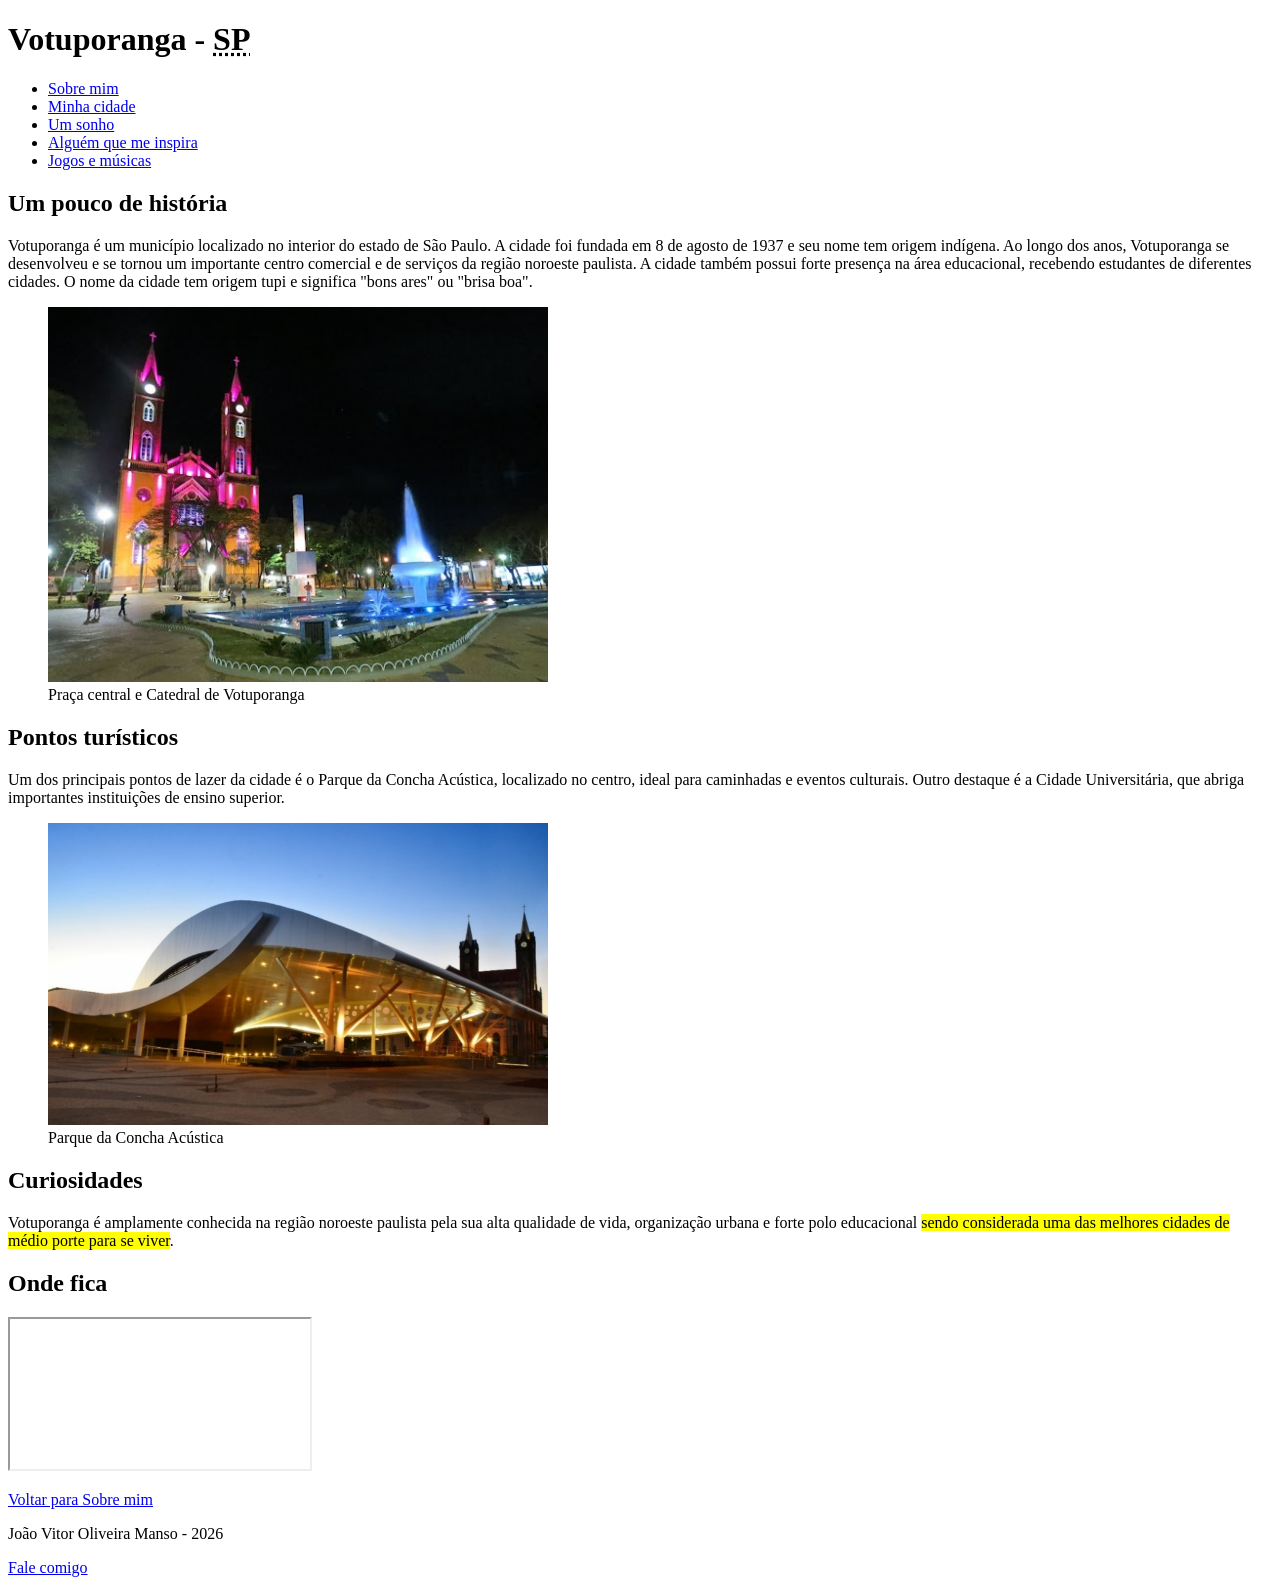
==== cidade.html @ 3df2fdf1 "commit da atividade funcionando" ====
<!DOCTYPE html>
<html lang="pt-br">
<head>
  <meta charset="UTF-8">
  <title>Votuporanga - Minha cidade</title>
</head>
<body>

  <header>
    <h1>Votuporanga - <abbr title="São Paulo">SP</abbr></h1>
  </header>

  <nav>
    <ul>
      <li><a href="index.html">Sobre mim</a></li>
      <li><a href="cidade.html">Minha cidade</a></li>
      <li><a href="sonho.html">Um sonho</a></li>
      <li><a href="inspiracao.html">Alguém que me inspira</a></li>
      <li><a href="tematica.html">Jogos e músicas</a></li>
    </ul>
  </nav>

  <main>
    <article>
      <h2>Um pouco de história</h2>
      <p>
        Votuporanga é um município localizado no interior do estado de São Paulo.
         A cidade foi fundada em 8 de agosto de 1937 e seu nome tem origem indígena.
          Ao longo dos anos, Votuporanga se desenvolveu e se tornou um importante centro comercial e de serviços da região noroeste paulista.
           A cidade também possui forte presença na área educacional, recebendo estudantes de diferentes cidades.
            O nome da cidade tem origem tupi e significa "bons ares" ou "brisa boa".
      </p>
      <figure>
        <img src="images/cidade-1.jpg" width="500" alt="Vista da praça central da cidade de Votuporanga">
        <figcaption>Praça central e Catedral de Votuporanga</figcaption>
      </figure>
    </article>

    <article>
      <h2>Pontos turísticos</h2>
      <p>
        Um dos principais pontos de lazer da cidade é o Parque da Concha Acústica, localizado no centro, ideal para caminhadas e eventos culturais.
         Outro destaque é a Cidade Universitária, que abriga importantes instituições de ensino superior.
      </p>
      <figure>
        <img src="images/cidade-2.jpg" width="500" alt="Parque da Concha Acústica">
        <figcaption>Parque da Concha Acústica</figcaption>
      </figure>
    </article>

    <article>
      <h2>Curiosidades</h2>
      <p>
        Votuporanga é amplamente conhecida na região noroeste paulista pela sua alta qualidade de vida, organização urbana e forte polo educacional <mark>sendo considerada uma das melhores cidades de médio porte para se viver</mark>.
      </p>
    </article>

    <section>
      <h2>Onde fica</h2>
      <iframe
        src="https://www.google.com/maps/embed?pb=!1m18!1m12!1m3!1d59858.91184000356!2d-50.00392!3d-20.42173!2m3!1f0!2f0!3f0!3m2!1i1024!2i768!4f13.1!3m3!1m2!1s0x94bdc18f5d0f62e1%3A0xa606dcf3ee3d31b8!2sVotuporanga%2C%20SP!5e0!3m2!1spt-BR!2sbr!4v1710000000000"
        title="Mapa de Votuporanga">
      </iframe>
    </section>

    <p><a href="index.html">Voltar para Sobre mim</a></p>
  </main>

  <footer>
    <p>João Vitor Oliveira Manso - 2026</p>
    <p><a href="https://www.instagram.com/joaov_olm/">Fale comigo</a></p>
  </footer>

</body>
</html>
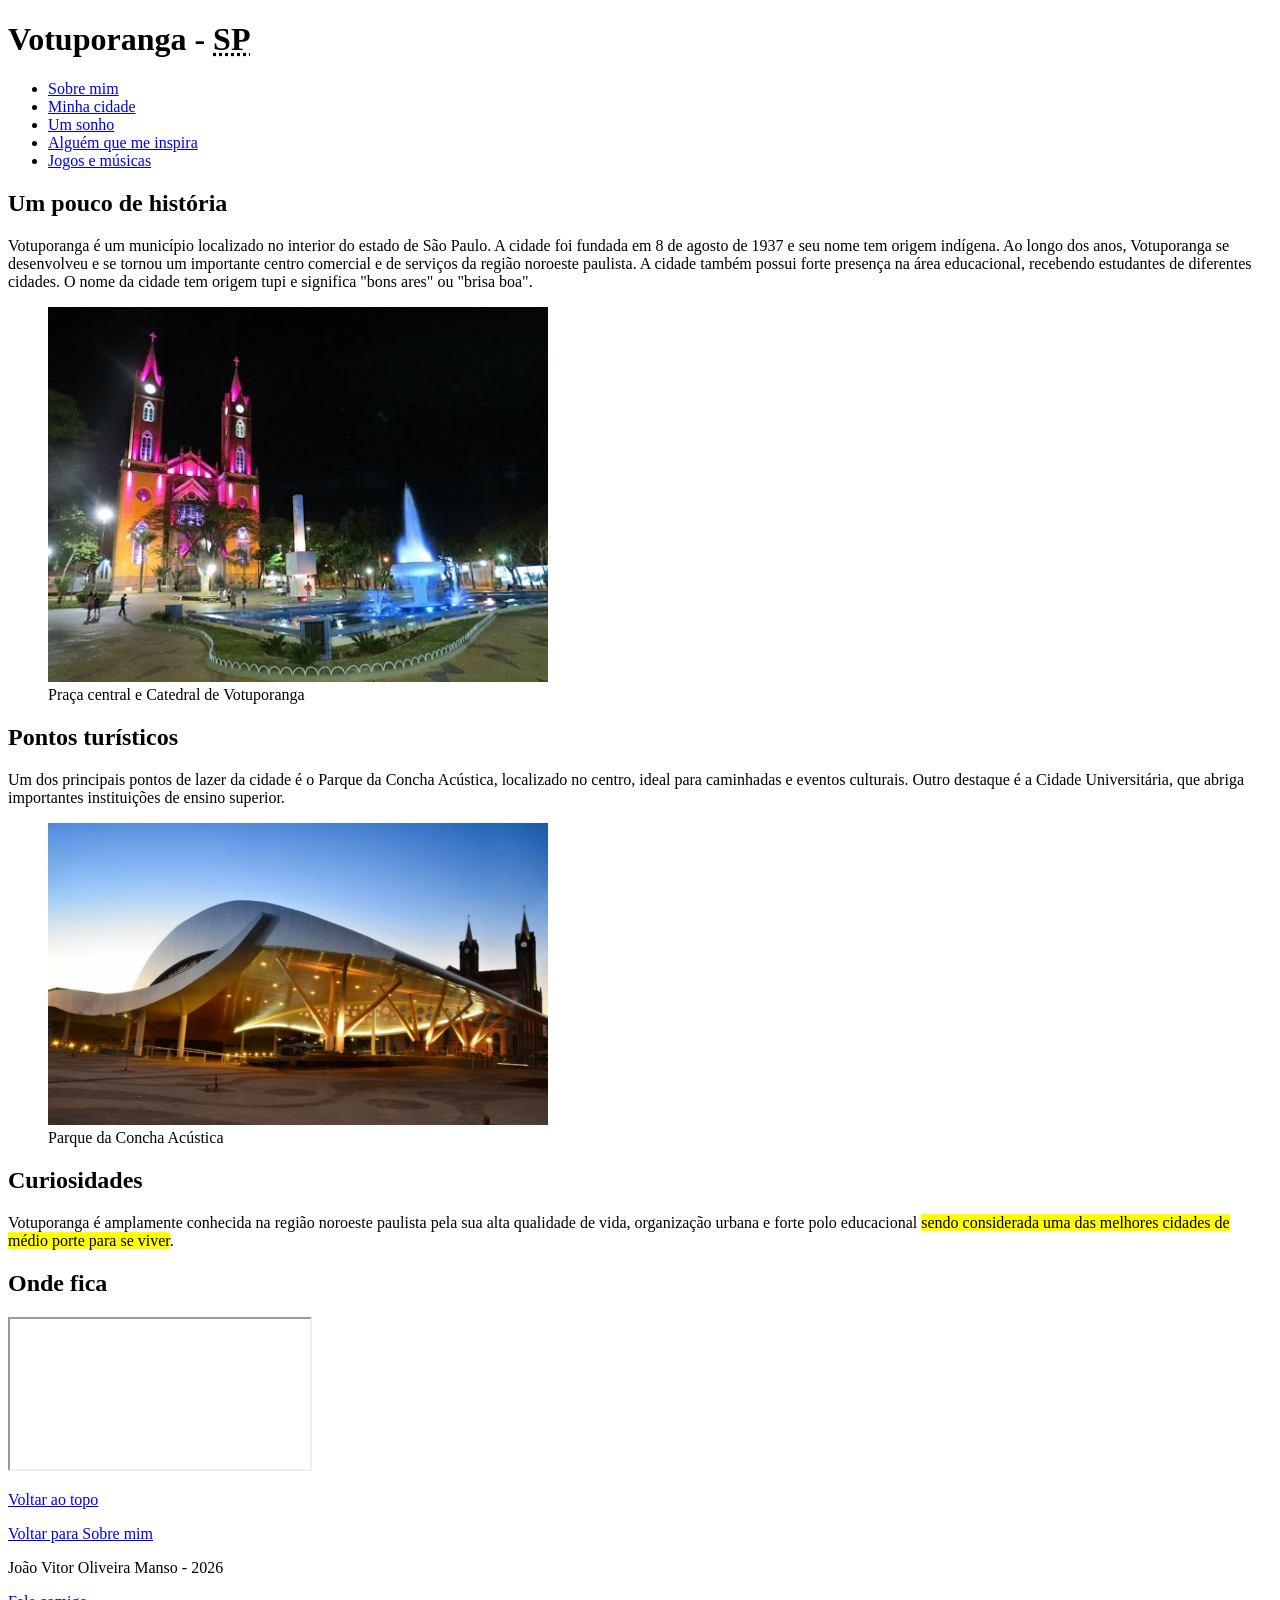
==== commit 7092b5e2: ". Added a back to top button and updated header ID." ====
--- a/cidade.html
+++ b/cidade.html
@@ -3,15 +3,22 @@
 <head>
   <meta charset="UTF-8">
   <title>Votuporanga - Minha cidade</title>
+
+  <link rel="preconnect" href="https://fonts.googleapis.com">
+  <link rel="preconnect" href="https://fonts.gstatic.com" crossorigin>
+  <link href="https://fonts.googleapis.com/css2?family=Poppins:wght@400;600;700&display=swap" rel="stylesheet">
+
+  <link rel="stylesheet" href="geral.css">
+  <link rel="stylesheet" href="cidade.css">
 </head>
 <body>
 
-  <header>
+  <header id="topo">
     <h1>Votuporanga - <abbr title="São Paulo">SP</abbr></h1>
   </header>
 
   <nav>
-    <ul>
+    <ul class="menu-principal">
       <li><a href="index.html">Sobre mim</a></li>
       <li><a href="cidade.html">Minha cidade</a></li>
       <li><a href="sonho.html">Um sonho</a></li>
@@ -63,6 +70,8 @@
       </iframe>
     </section>
 
+    <p class="area-topo"><a href="#topo" class="botao-topo">Voltar ao topo</a></p>
+
     <p><a href="index.html">Voltar para Sobre mim</a></p>
   </main>
 
@@ -72,4 +81,4 @@
   </footer>
 
 </body>
-</html>+</html>
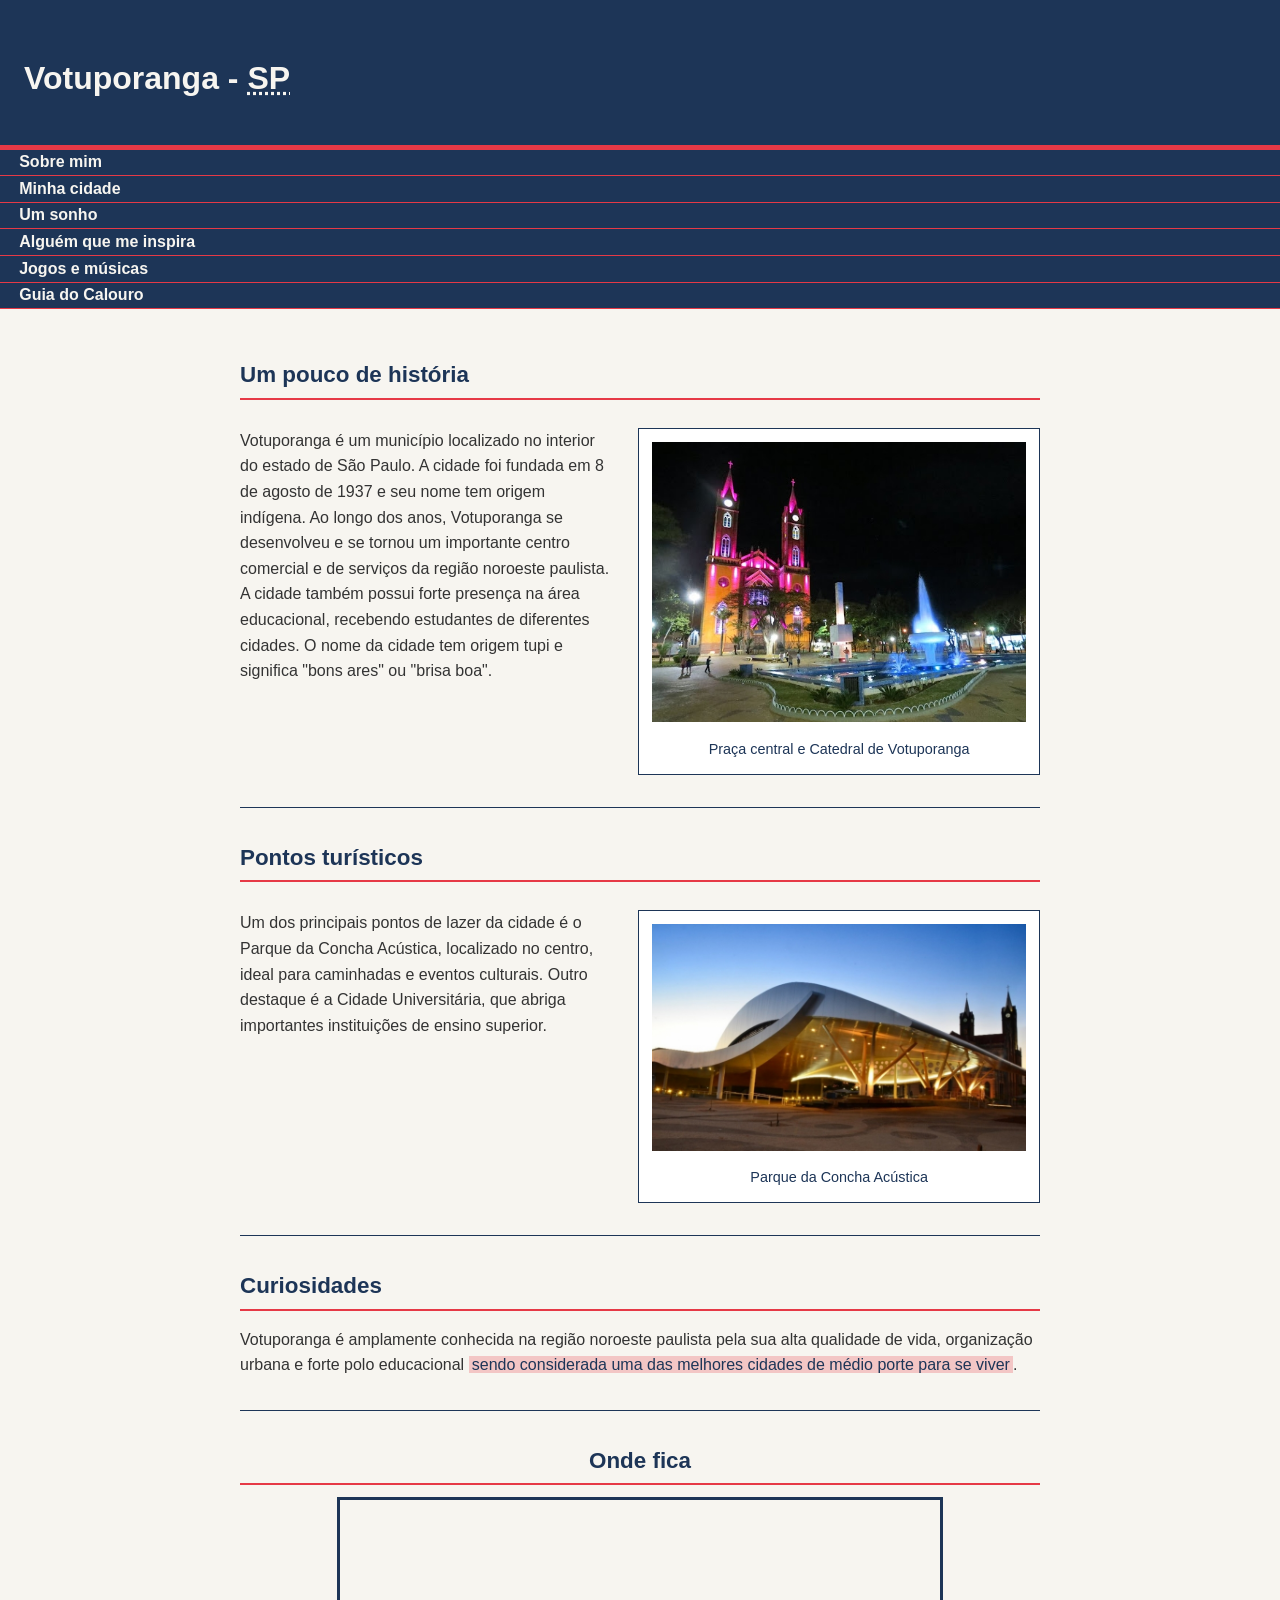
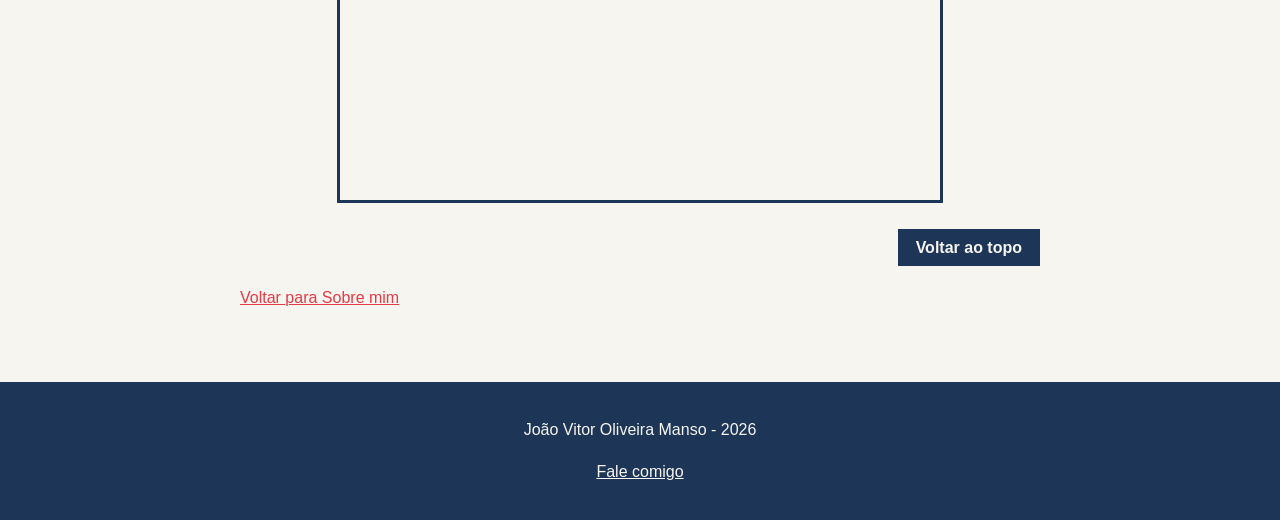
==== commit 771dbb58: ". Replaced paragraphs with div elements for better structure and added a viewport meta tag." ====
--- a/cidade.html
+++ b/cidade.html
@@ -2,6 +2,7 @@
 <html lang="pt-br">
 <head>
   <meta charset="UTF-8">
+  <meta name="viewport" content="width=device-width, initial-scale=1.0">
   <title>Votuporanga - Minha cidade</title>
 
   <link rel="preconnect" href="https://fonts.googleapis.com">
@@ -24,35 +25,40 @@
       <li><a href="sonho.html">Um sonho</a></li>
       <li><a href="inspiracao.html">Alguém que me inspira</a></li>
       <li><a href="tematica.html">Jogos e músicas</a></li>
+      <li><a href="infoproduto.html">Guia do Calouro</a></li>
     </ul>
   </nav>
 
   <main>
     <article>
       <h2>Um pouco de história</h2>
-      <p>
-        Votuporanga é um município localizado no interior do estado de São Paulo.
-         A cidade foi fundada em 8 de agosto de 1937 e seu nome tem origem indígena.
-          Ao longo dos anos, Votuporanga se desenvolveu e se tornou um importante centro comercial e de serviços da região noroeste paulista.
-           A cidade também possui forte presença na área educacional, recebendo estudantes de diferentes cidades.
-            O nome da cidade tem origem tupi e significa "bons ares" ou "brisa boa".
-      </p>
-      <figure>
-        <img src="images/cidade-1.jpg" width="500" alt="Vista da praça central da cidade de Votuporanga">
-        <figcaption>Praça central e Catedral de Votuporanga</figcaption>
-      </figure>
+      <div class="linha-conteudo">
+        <p>
+          Votuporanga é um município localizado no interior do estado de São Paulo.
+           A cidade foi fundada em 8 de agosto de 1937 e seu nome tem origem indígena.
+            Ao longo dos anos, Votuporanga se desenvolveu e se tornou um importante centro comercial e de serviços da região noroeste paulista.
+             A cidade também possui forte presença na área educacional, recebendo estudantes de diferentes cidades.
+              O nome da cidade tem origem tupi e significa "bons ares" ou "brisa boa".
+        </p>
+        <figure>
+          <img src="images/cidade-1.jpg" width="500" alt="Vista da praça central da cidade de Votuporanga">
+          <figcaption>Praça central e Catedral de Votuporanga</figcaption>
+        </figure>
+      </div>
     </article>
 
     <article>
       <h2>Pontos turísticos</h2>
-      <p>
-        Um dos principais pontos de lazer da cidade é o Parque da Concha Acústica, localizado no centro, ideal para caminhadas e eventos culturais.
-         Outro destaque é a Cidade Universitária, que abriga importantes instituições de ensino superior.
-      </p>
-      <figure>
-        <img src="images/cidade-2.jpg" width="500" alt="Parque da Concha Acústica">
-        <figcaption>Parque da Concha Acústica</figcaption>
-      </figure>
+      <div class="linha-conteudo">
+        <p>
+          Um dos principais pontos de lazer da cidade é o Parque da Concha Acústica, localizado no centro, ideal para caminhadas e eventos culturais.
+           Outro destaque é a Cidade Universitária, que abriga importantes instituições de ensino superior.
+        </p>
+        <figure>
+          <img src="images/cidade-2.jpg" width="500" alt="Parque da Concha Acústica">
+          <figcaption>Parque da Concha Acústica</figcaption>
+        </figure>
+      </div>
     </article>
 
     <article>
--- a/geral.css
+++ b/geral.css
@@ -0,0 +1,126 @@
+body {
+  margin: 0;
+  padding: 0;
+  background-color: #F7F5F0;
+  color: #333333;
+  font-family: 'Poppins', 'Segoe UI', sans-serif;
+  line-height: 1.6;
+}
+
+h1,
+h2 {
+  color: #1D3557;
+  font-family: 'Poppins', 'Segoe UI', sans-serif;
+}
+
+h1 {
+  font-size: 2rem;
+  margin-bottom: 0.5rem;
+}
+
+h2 {
+  font-size: 1.4rem;
+  margin-top: 1.5rem;
+  margin-bottom: 0.75rem;
+  border-bottom: 2px solid #E63946;
+  padding-bottom: 0.3rem;
+}
+
+p {
+  margin-bottom: 1rem;
+}
+
+header {
+  background-color: #1D3557;
+  color: #F7F5F0;
+  padding: 2rem 1.5rem;
+  border-bottom: 2px solid #E63946;
+}
+
+header h1 {
+  color: #F7F5F0;
+}
+
+#topo {
+  border-bottom: 5px solid #E63946;
+}
+
+nav ul {
+  list-style: none;
+  margin: 0;
+  padding: 0;
+  background-color: #1D3557;
+}
+
+nav ul li {
+  margin: 0;
+  border-bottom: 1px solid #E63946;
+}
+
+nav ul li:last-child {
+  border-bottom: none;
+}
+
+nav ul li a {
+  color: #F7F5F0;
+  text-decoration: none;
+  font-weight: 600;
+  padding: 0.9rem 1.2rem;
+}
+
+.menu-principal {
+  border-bottom: 1px solid #E63946;
+}
+
+.menu-principal a:hover {
+  background-color: #E63946;
+  color: #FFFFFF;
+}
+
+main a {
+  color: #E63946;
+  text-decoration: underline;
+}
+
+main a:hover {
+  color: #1D3557;
+}
+
+.area-topo {
+  text-align: right;
+  margin: 1.5rem 0;
+}
+
+.botao-topo {
+  background-color: #1D3557;
+  color: #F7F5F0;
+  text-decoration: none;
+  padding: 0.5rem 1rem;
+  border: 2px solid #1D3557;
+  font-weight: 600;
+}
+
+.botao-topo:hover {
+  background-color: rgba(230, 57, 70, 0.85);
+  border-color: #E63946;
+  color: #FFFFFF;
+}
+
+footer {
+  background-color: #1D3557;
+  color: #F7F5F0;
+  text-align: center;
+  padding: 1.2rem;
+  margin-top: 2rem;
+}
+
+footer a {
+  color: #F7F5F0;
+}
+
+/* ----- Destaque de texto (usado em mais de uma página) ----- */
+mark {
+  background-color: rgba(230, 57, 70, 0.25);
+  color: #1D3557;
+  padding: 0 0.2rem;
+}
--- a/cidade.css
+++ b/cidade.css
@@ -0,0 +1,62 @@
+main {
+  max-width: 800px;
+  margin: 0 auto;
+  padding: 1.5rem;
+}
+
+article {
+  margin-bottom: 2rem;
+  padding-bottom: 1rem;
+  border-bottom: 1px solid #1D3557;
+}
+
+figure {
+  margin: 1rem 0;
+  padding: 0.8rem;
+  background-color: #FFFFFF;
+  border: 1px solid #1D3557;
+  text-align: center;
+}
+
+figure img {
+  max-width: 100%;
+}
+
+figcaption {
+  margin-top: 0.5rem;
+  font-size: 0.9rem;
+  color: #1D3557;
+}
+
+section {
+  text-align: center;
+}
+
+section iframe {
+  width: 100%;
+  max-width: 600px;
+  height: 300px;
+  border: 3px solid #1D3557;
+}
+
+.linha-conteudo {
+  display: flex;
+  flex-direction: column;
+}
+
+@media (min-width: 48rem) {
+  .linha-conteudo {
+    flex-direction: row;
+    align-items: flex-start;
+  }
+
+  .linha-conteudo p {
+    flex: 1;
+    margin-top: 1rem;
+  }
+
+  .linha-conteudo figure {
+    flex: 1;
+    margin: 1rem 0 1rem 1.5rem;
+  }
+}
